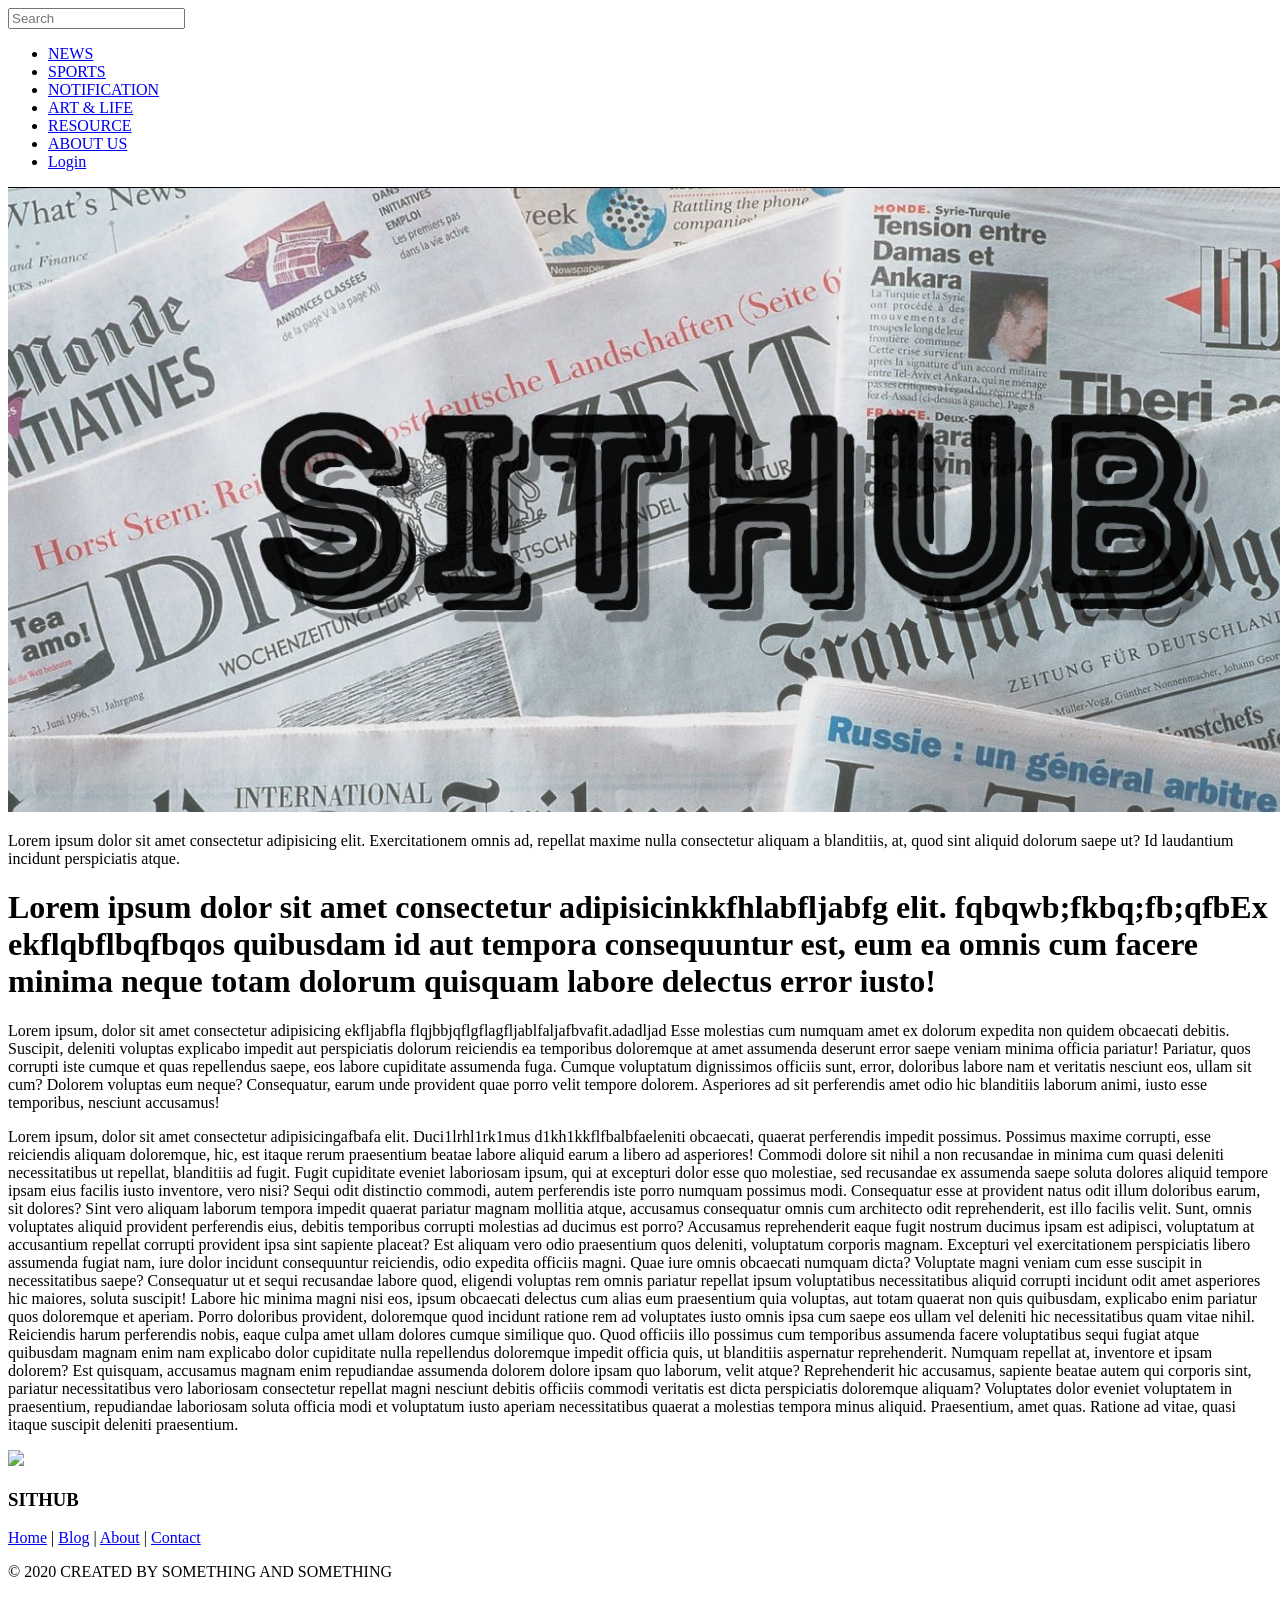
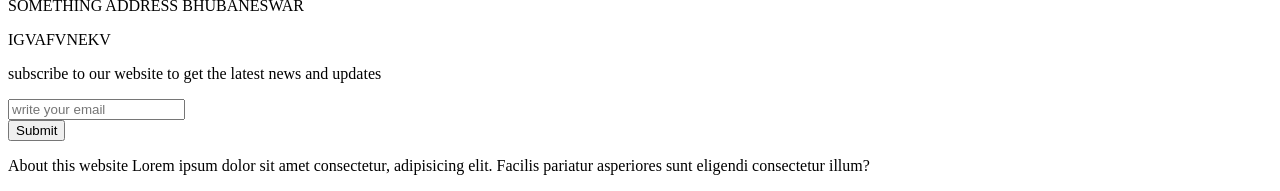
==== PUBLIC RESOURCES/index.html @ 9c7de711 "file  management" ====
<!DOCTYPE html>
<html lang="en" dir="ltr">
<head>
    <meta charset="UTF-8">
    <meta http-equiv="X-UA-Compatible" content="IE=edge">
    <meta name="viewport" content="width=device-width, initial-scale=1.0">
    <script src="https://kit.fontawesome.com/e78a68ff70.js" crossorigin="anonymous"></script>
    <script src="https://code.jquery.com/jquery-3.6.0.js" ></script>
    <script>
        $(document).ready(function()
        {
            $('#icon').click(function()
                { 
                    $('ul').toggleClass('show')

                });
            
        });
    </script>

    <title>SITHUB-WELCOME</title>
    
    <link rel="stylesheet" href="style.css">

</head>
<body>
  <header>

    <div class="search-box">
        <input class="search-txt" type ="text" name="" placeholder="Search">
        <a class="search-btn" href="#">
        <i class="fas fa-search"></i>
        </a>
        </div>
        
   <nav>
  
        <ul>
            <li><a href="#">NEWS</a> </li>
            <li><a href="#">SPORTS</a> </li>
            <li><a href="#">NOTIFICATION</a> </li>
            <li><a href="#">ART & LIFE</a> </li>
            <li><a href="#">RESOURCE</a> </li>
            <li><a href="#">ABOUT US</a> </li>
            <li><a class="active" href="home.html">Login</a> </li>
        </ul>
     
    <label id="icon">
        <i class="fas fa-align-justify"></i>
    </label>
    </nav>
  </header>

  <img src="image.jpg" class="hero">


  <p>Lorem ipsum dolor sit amet consectetur adipisicing elit. Exercitationem omnis ad, repellat maxime nulla consectetur aliquam a blanditiis, at, quod sint aliquid dolorum saepe ut? Id laudantium incidunt perspiciatis atque.</p>
  <h1>Lorem ipsum dolor sit amet consectetur adipisicinkkfhlabfljabfg elit. fqbqwb;fkbq;fb;qfbEx ekflqbflbqfbqos quibusdam id aut tempora consequuntur est, eum ea omnis cum facere minima neque totam dolorum quisquam labore delectus error iusto!</h1>
<p>Lorem ipsum, dolor sit amet consectetur adipisicing ekfljabfla flqjbbjqflgflagfljablfaljafbvafit.adadljad Esse molestias cum numquam amet ex dolorum expedita non quidem obcaecati debitis. Suscipit, deleniti voluptas explicabo impedit aut perspiciatis dolorum reiciendis ea temporibus doloremque at amet assumenda deserunt error saepe veniam minima officia pariatur! Pariatur, quos corrupti iste cumque et quas repellendus saepe, eos labore cupiditate assumenda fuga. Cumque voluptatum dignissimos officiis sunt, error, doloribus labore nam et veritatis nesciunt eos, ullam sit cum? Dolorem voluptas eum neque? Consequatur, earum unde provident quae porro velit tempore dolorem. Asperiores ad sit perferendis amet odio hic blanditiis laborum animi, iusto esse temporibus, nesciunt accusamus!</p>
<p>Lorem ipsum, dolor sit amet consectetur adipisicingafbafa elit. Duci1lrhl1rk1mus d1kh1kkflfbalbfaeleniti obcaecati, quaerat perferendis impedit possimus. Possimus maxime corrupti, esse reiciendis aliquam doloremque, hic, est itaque rerum praesentium beatae labore aliquid earum a libero ad asperiores! Commodi dolore sit nihil a non recusandae in minima cum quasi deleniti necessitatibus ut repellat, blanditiis ad fugit. Fugit cupiditate eveniet laboriosam ipsum, qui at excepturi dolor esse quo molestiae, sed recusandae ex assumenda saepe soluta dolores aliquid tempore ipsam eius facilis iusto inventore, vero nisi? Sequi odit distinctio commodi, autem perferendis iste porro numquam possimus modi. Consequatur esse at provident natus odit illum doloribus earum, sit dolores? Sint vero aliquam laborum tempora impedit quaerat pariatur magnam mollitia atque, accusamus consequatur omnis cum architecto odit reprehenderit, est illo facilis velit. Sunt, omnis voluptates aliquid provident perferendis eius, debitis temporibus corrupti molestias ad ducimus est porro? Accusamus reprehenderit eaque fugit nostrum ducimus ipsam est adipisci, voluptatum at accusantium repellat corrupti provident ipsa sint sapiente placeat? Est aliquam vero odio praesentium quos deleniti, voluptatum corporis magnam. Excepturi vel exercitationem perspiciatis libero assumenda fugiat nam, iure dolor incidunt consequuntur reiciendis, odio expedita officiis magni. Quae iure omnis obcaecati numquam dicta? Voluptate magni veniam cum esse suscipit in necessitatibus saepe? Consequatur ut et sequi recusandae labore quod, eligendi voluptas rem omnis pariatur repellat ipsum voluptatibus necessitatibus aliquid corrupti incidunt odit amet asperiores hic maiores, soluta suscipit! Labore hic minima magni nisi eos, ipsum obcaecati delectus cum alias eum praesentium quia voluptas, aut totam quaerat non quis quibusdam, explicabo enim pariatur quos doloremque et aperiam. Porro doloribus provident, doloremque quod incidunt ratione rem ad voluptates iusto omnis ipsa cum saepe eos ullam vel deleniti hic necessitatibus quam vitae nihil. Reiciendis harum perferendis nobis, eaque culpa amet ullam dolores cumque similique quo. Quod officiis illo possimus cum temporibus assumenda facere voluptatibus sequi fugiat atque quibusdam magnam enim nam explicabo dolor cupiditate nulla repellendus doloremque impedit officia quis, ut blanditiis aspernatur reprehenderit. Numquam repellat at, inventore et ipsam dolorem? Est quisquam, accusamus magnam enim repudiandae assumenda dolorem dolore ipsam quo laborum, velit atque? Reprehenderit hic accusamus, sapiente beatae autem qui corporis sint, pariatur necessitatibus vero laboriosam consectetur repellat magni nesciunt debitis officiis commodi veritatis est dicta perspiciatis doloremque aliquam? Voluptates dolor eveniet voluptatem in praesentium, repudiandae laboriosam soluta officia modi et voluptatum iusto aperiam necessitatibus quaerat a molestias tempora minus aliquid. Praesentium, amet quas. Ratione ad vitae, quasi itaque suscipit deleniti praesentium.</p>



<!--- footer-->
<footer class="footer-part">

  <div class="footer-left">
  <img src="#">
      <h3><span>SITHUB</span></h3>

      <p class="footer-links">
          <a href="#">Home</a>
          |
          <a href="#">Blog</a>
          |
          <a href="#">About</a>
          |
          <a href="#">Contact</a>
      </p>

      <p class="footer-sit-name">© 2020 CREATED BY SOMETHING AND SOMETHING</p>
  </div>

  <div class="footer-center">
      <div>
          <i class="fa fa-map-marker"></i>
            <p><span>SOMETHING ADDRESS</span>
              BHUBANESWAR</p>
      </div>

      <div>
          <i class="fa fa-phone"></i>
          <p>IGVAFVNEKV</p>
      </div>
      <div>
          <p>subscribe to our website to get the latest news and updates</p>
          <input type="email" class="txtbox" placeholder="write your email" >
          <div class="end">
              <input type="submit" value="Submit">
           </div>
      </div>
  </div>
  <div class="footer-right">
      <p class="footer-sit-about">
          <span>About this website</span>
          Lorem ipsum dolor sit amet consectetur, adipisicing elit. Facilis pariatur asperiores sunt eligendi consectetur illum?</p>
      <div class="footer-icons">
          <a href="#"><i class="fa fa-facebook"></i></a>
          <a href="#"><i class="fa fa-twitter"></i></a>
          <a href="#"><i class="fa fa-instagram"></i></a>
          <a href="#"><i class="fa fa-linkedin"></i></a>

      </div>
  </div>
</footer>

      
  </body>
  </html>
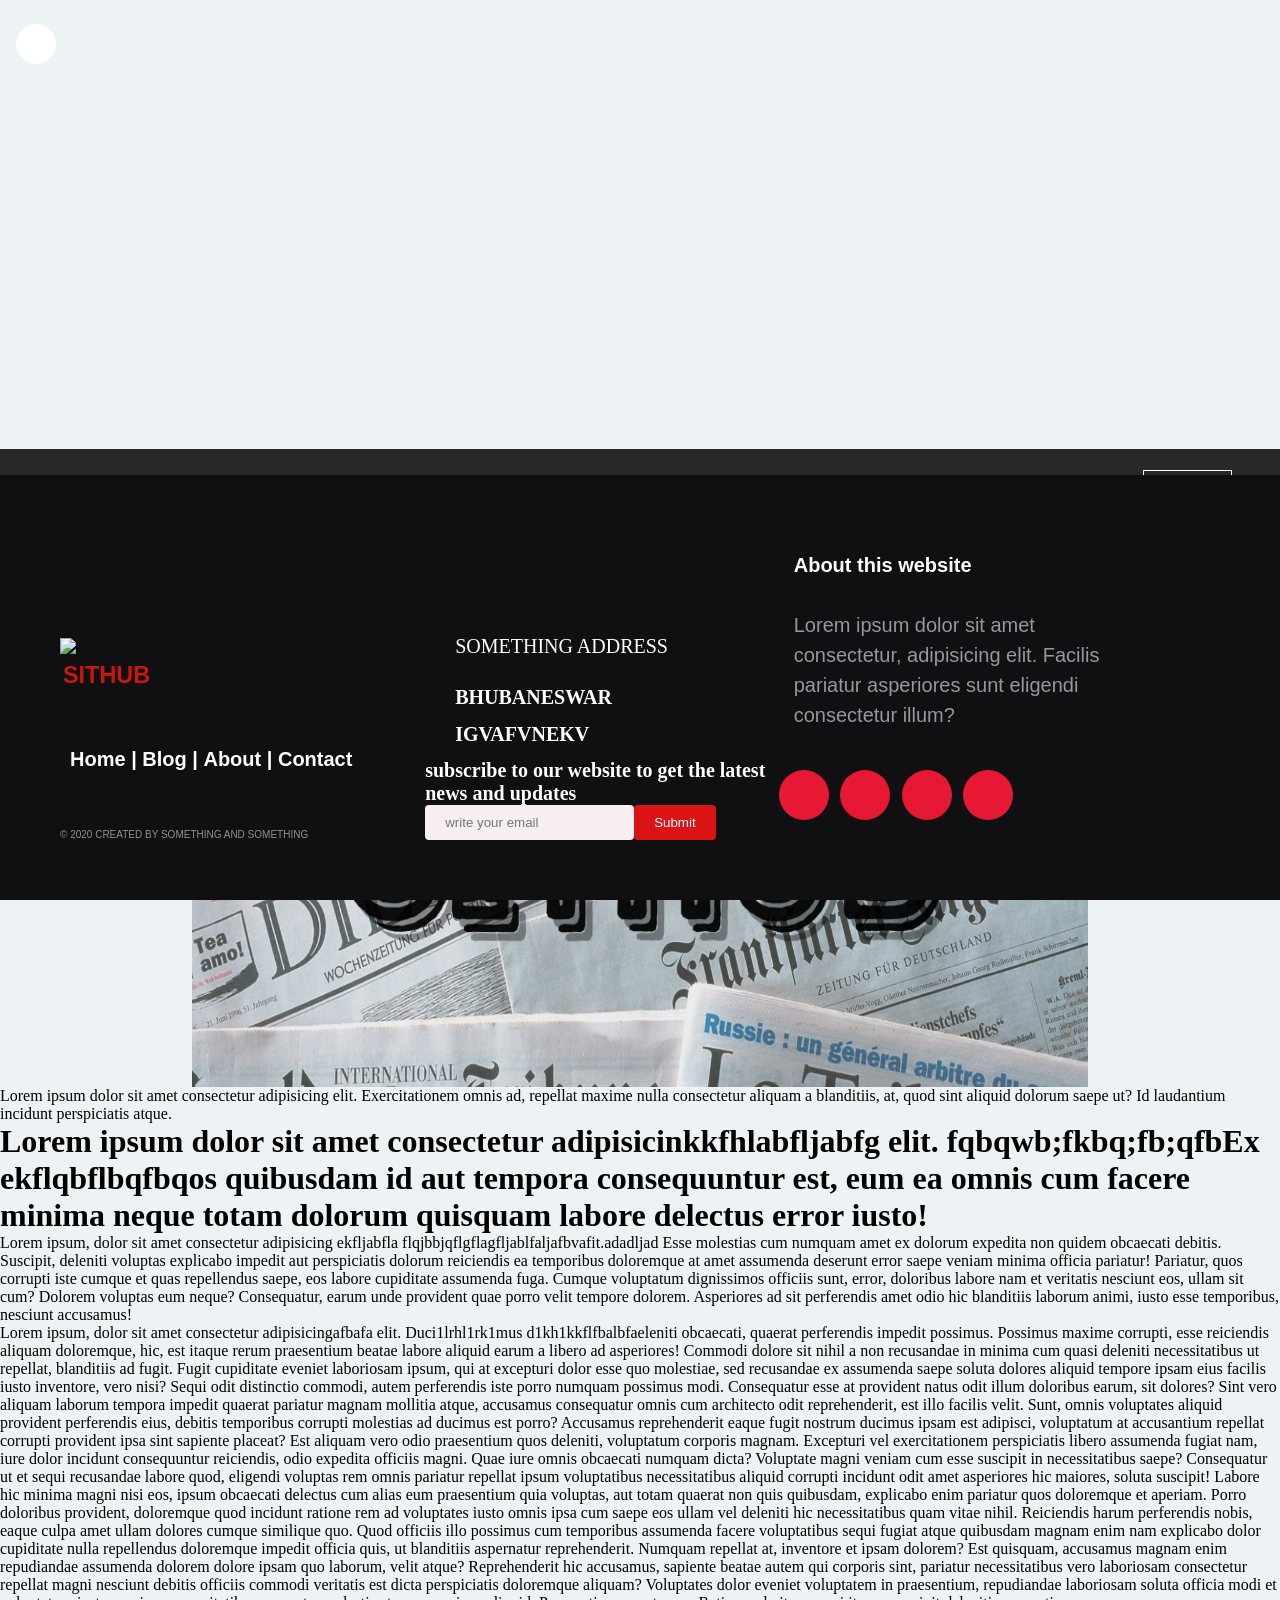
==== commit b87ace7f: "." ====
--- a/PUBLIC RESOURCES/index.html
+++ b/PUBLIC RESOURCES/index.html
@@ -51,7 +51,7 @@
     </nav>
   </header>
 
-  <img src="image.jpg" class="hero">
+  <img src="hero.jpg" class="hero">
 
 
   <p>Lorem ipsum dolor sit amet consectetur adipisicing elit. Exercitationem omnis ad, repellat maxime nulla consectetur aliquam a blanditiis, at, quod sint aliquid dolorum saepe ut? Id laudantium incidunt perspiciatis atque.</p>
--- a/PUBLIC RESOURCES/style.css
+++ b/PUBLIC RESOURCES/style.css
@@ -0,0 +1,413 @@
+
+*{
+  padding: 0;
+  margin: 0;
+  text-decoration: none;
+  list-style: none;
+
+}
+body{
+  font-family: montrserrat;
+}
+nav{
+  height: 80px;
+  width: 100%;
+  background: #28282B;
+  margin-top: -3.2em;
+  
+
+}
+ nav ul{
+   float: right;
+   margin-right: 40px;
+
+ }
+
+ nav li{
+   display: inline-block;
+   margin:0 8px;
+   line-height: 80px; 
+ }
+
+ nav a{
+   color: white;
+   font-size:18px;
+   letter-spacing: 3px;
+   text-transform: uppercase;
+   border: 1px  transparent;
+   padding: 8px;
+   border-right: 10px;
+ }
+
+ a.active,a:hover{
+  border: 1px solid white;
+  transition: .5s;
+ }
+
+ nav #icon {
+   color: white;
+   font-size: 30px;
+   line-height: 80px;
+   float: right;
+   margin-right: 40px;
+   cursor: pointer;
+   display: none;
+ }
+
+ .hero {
+   display: block;
+   margin-left: auto;
+   margin-right: auto;
+   margin-top: -7em;
+   width: 70%;
+   height: 30em;
+}
+
+
+ @media (max-width:1048px)
+ {  
+
+     /*addbutton*/
+
+     nav ul{
+       margin-right: 20px;
+
+     }
+     nav a{
+       font-size:17px;
+     }
+
+    
+ }
+
+ @media (max-width:1073px)
+{
+  nav #icon{
+    display: block;
+
+  }
+  .hero {
+    display: block;
+    margin-left: auto;
+    margin-right: auto;
+    margin-top:-11.9em;
+    width: 100%;
+    height: 13em;
+}
+  nav ul{
+    position: fixed;
+    width: 100%;
+    height: 100vh;
+    background: black;
+    top:80px;
+    left:-100%;
+    text-align: center;
+   transition: all .5s;
+  }
+  nav li{
+    display: block;
+    margin:50px 0;
+    line-height: 15px;
+   
+
+  }
+nav a{
+  font-size:15px;
+}
+
+a.active,a:hover{
+  border:none;
+  color: blueviolet;
+
+}
+
+nav ul.show{
+  left:0;
+}
+
+}
+
+.search-box {
+  position: absolute;
+  top:4em;
+  left: 1em;
+  transform:translate(0,-100%);
+  background: white;
+  height:20px;
+  border-radius: 50px;
+  padding: 10px;
+ 
+}
+
+.search-box:hover>.search-txt{
+  width:240px;
+}
+
+
+.search-btn {
+  color:black;
+  float: right;
+  width:20px;
+  height:20px;
+  border-radius:50%;
+  background:white;
+  display:flex;
+  justify-content: center;
+  align-items: center;
+}
+
+
+.search-txt {
+  border:none;
+  background:none;
+  outline: none;
+  float:left;
+  padding:0;
+  color:black;
+  font-size:16px;
+  transition:0.4s;
+  line-height:20px;
+  width:0px;
+}
+
+
+/*Body*/
+
+
+
+/*footer*/
+@import url('http://fonts.googleapis.com/css?family=Open+Sans:400,700');
+
+*{
+	padding: 0px;
+	margin: 0px;
+}
+
+html{
+	background-color: #eaf0f2d2;
+}
+
+body{
+	font: Arial,  sans-serif;
+}
+
+header{
+	text-align: left;
+	padding-top: 500px;
+	margin-bottom:190px;
+}
+
+header h1{
+	font: normal 32px/1.5 'Open Sans', sans-serif;
+  
+	padding-bottom: 16px;
+}
+
+footer{
+	position: fixed;
+	bottom: 0;
+}
+
+@media (max-height:800px){
+	footer { position: static; }
+	header { padding-top:50px; }
+}
+
+
+.footer-part{
+	background-color: #100f11;
+	box-sizing: border-box;
+	width: 100%;
+	text-align: left;
+	font: bold 20px sans-serif;
+	padding: 60px 60px 60px 60px;
+	margin-top: 100px;
+}
+
+.footer-part .footer-left,
+.footer-part .footer-center,
+.footer-part .footer-right{
+	display: inline-block;
+	vertical-align: bottom;
+}
+
+/* Footer left */
+
+.footer-part .footer-left{
+	width: 31%;
+    
+}
+
+.footer-part h3{
+	color:  #ffffff;
+	font: normal 40px  ;
+	margin: 3px;
+}
+
+
+.footer-part .footer-left img{
+	width: 100%;
+}
+
+.footer-part h3 span{
+	color:  #ca170a;
+}
+
+/* Footer links */
+
+.footer-part .footer-links{
+	color:  #ffffff;
+	margin: 30px 10px 30px;
+}
+
+.footer-part .footer-links a{
+	display:inline-block;
+	line-height: 4;
+	text-decoration: none;
+	color:  inherit;
+}
+
+.footer-part .footer-sit-name{
+	color:  #8f9296;
+	font-size: 10px;
+	font-weight: normal;
+	margin: 0;
+}
+
+/* Footer Center */
+
+.footer-part .footer-center{
+	width: 30%;
+}
+
+
+.footer-part .footer-center i{
+	background-color:  #eb084c;
+	color: #ffffff;
+	font-size: 20px;
+	width: 38px;
+	height: 38px;
+	border-radius: 50%;
+	text-align: center;
+	line-height: 50px;
+	margin: 15px 15px;
+	vertical-align: middle;
+}
+
+
+
+.footer-part .footer-center p{
+	display: inline-block;
+    font-family:cursive;
+	color: #ffffff;
+	vertical-align: middle;
+	margin:0;
+}
+
+.footer-part .footer-center p span{
+	display:block;
+	font-weight: normal;
+	font-size:20px;
+	line-height:4;
+}
+
+.footer-part .footer-center p a{
+	color:  #e0ac1c;
+	text-decoration: none;;
+}
+
+
+/* Footer Right */
+
+.footer-part .footer-right{
+	width: 30%;
+}
+
+.footer-part .footer-sit-about{
+	line-height: 30px;
+	color:  #92999f;
+	font-size: 20px;
+	font-weight: normal;
+	margin: 0;
+    padding: 15px;
+}
+
+.footer-part .footer-sit-about span{
+	display: block;
+	color:  #ffffff;
+	font-size: 20px;
+	font-weight: bold;
+	margin-bottom: 30px;
+}
+
+.footer-part .footer-icons{
+	margin-top: 25px;
+    
+    border-radius: 50%;
+}
+
+.footer-part .footer-icons a{
+	display: inline-block;
+	width: 50px;
+	height: 50px;
+    border-radius: 50%;
+	cursor: pointer;
+	background-color:  #e61833;
+
+
+	font-size: 30px;
+	color: #ffffff;
+	text-align: center;
+	line-height: 53px;
+
+	margin-right: 6px;
+	margin-bottom: 15px;
+}
+    input[type=submit] {
+        background-color: #da1414;
+        color: white;
+        padding: 10px 20px;
+        border: none;
+        border-radius: 4px;
+        cursor: pointer;
+        
+      }
+      input[type=email] {
+        background-color: #f7efef;
+        color: black;
+        padding: 10px 20px;
+        border: none;
+        border-radius: 4px;
+        cursor: pointer;
+        float: left;
+        
+      }
+
+@media (max-width: 880px) {
+
+	.footer-part .footer-left,
+	.footer-part .footer-center,
+	.footer-part .footer-right{
+		display: block;
+		width: 100%;
+		margin-bottom: 40px;
+		text-align: center;
+	}
+
+	.footer-part.footer-center i{
+		margin-left: 0;
+	}
+
+}
+
+@media screen and (max-width: 800px) {
+  .leftcolumn, .rightcolumn {   
+    width: 100%;
+    padding: 0;
+  }
+}
+
+
+
+/*body*/
+
